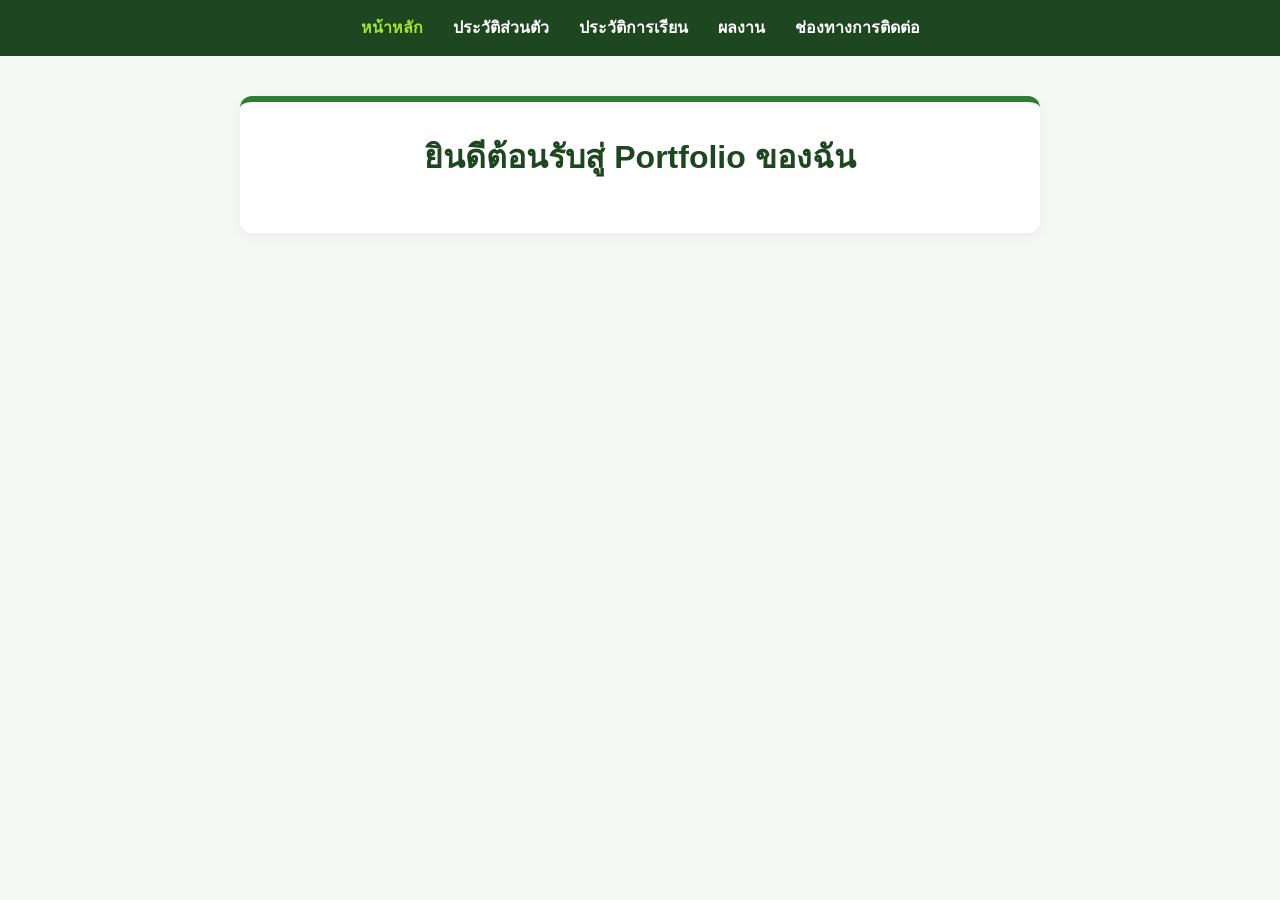
==== index.html @ 7f05d108 "Update index.html" ====
<!DOCTYPE html>
<html lang="th">
<head>
    <meta charset="UTF-8">
    <meta name="viewport" content="width=device-width, initial-scale=1.0">
    <title>หน้าหลัก | My Portfolio</title>
    <link rel="stylesheet" href="style.css">
</head>
<body>
    <nav>
        <ul>
            <li><a href="index.html" class="active">หน้าหลัก</a></li>
            <li><a href="about.html">ประวัติส่วนตัว</a></li>
            <li><a href="education.html">ประวัติการเรียน</a></li>
            <li><a href="portfolio.html">ผลงาน</a></li>
            <li><a href="contact.html">ช่องทางการติดต่อ</a></li>
        </ul>
    </nav>
    <div class="container" style="text-align: center;">
        <h1>ยินดีต้อนรับสู่ Portfolio ของฉัน</h1>
        <img src="images/images/WIN_20260710_13_59_50_Pro.jpg>
        <p>สวัสดีครับ/ค่ะ ยินดีต้อนรับเข้าสู่เว็บไซต์แฟ้มสะสมผลงานของนักเรียนชั้น ม.6</p>
        <p>เว็บนี้สร้างขึ้นเพื่อรวบรวมประวัติ ผลงาน และทักษะต่าง ๆ ของฉันเพื่อใช้ในรอบ Portfolio มหาวิทยาลัย</p>
    </div>
    <footer><p>© 2026 My Portfolio. All Rights Reserved.</p></footer>
</body>
</html>
---- style.css ----
/* style.css */
* {
    margin: 0;
    padding: 0;
    box-sizing: border-box;
    font-family: 'Sarabun', 'Segoe UI', sans-serif;
}
body {
    background-color: #f4f9f4; /* พื้นหลังเขียวอ่อนตาสบาย */
    color: #2d4a2d; /* ตัวอักษรสีเขียวเข้ม */
    line-height: 1.6;
}
/* แถบเมนูนำทาง (Navigation Bar) */
nav {
    background-color: #1e4620; /* สีเขียวเข้ม */
    padding: 15px 0;
    position: sticky;
    top: 0;
    z-index: 1000;
}
nav ul {
    display: flex;
    justify-content: center;
    list-style: none;
}
nav ul li {
    margin: 0 15px;
}
nav ul li a {
    color: #ffffff;
    text-decoration: none;
    font-weight: bold;
}
nav ul li a:hover, nav ul li a.active {
    color: #a3e635; /* สีเขียวสว่างเมื่อเลือก/ชี้ */
}
/* กล่องเนื้อหาหลัก */
.container {
    max-width: 800px;
    margin: 40px auto;
    padding: 30px;
    background: #ffffff;
    border-radius: 12px;
    box-shadow: 0 4px 15px rgba(0,0,0,0.05);
    border-top: 6px solid #2e7d32;
}
h1, h2 {
    color: #1e4620;
    margin-bottom: 20px;
}
p {
    margin-bottom: 12px;
}
/* ส่วนท้ายเว็บ */
footer {
    text-align: center;
    padding: 20px;
    color: #88a088;
    font-size: 14px;
}
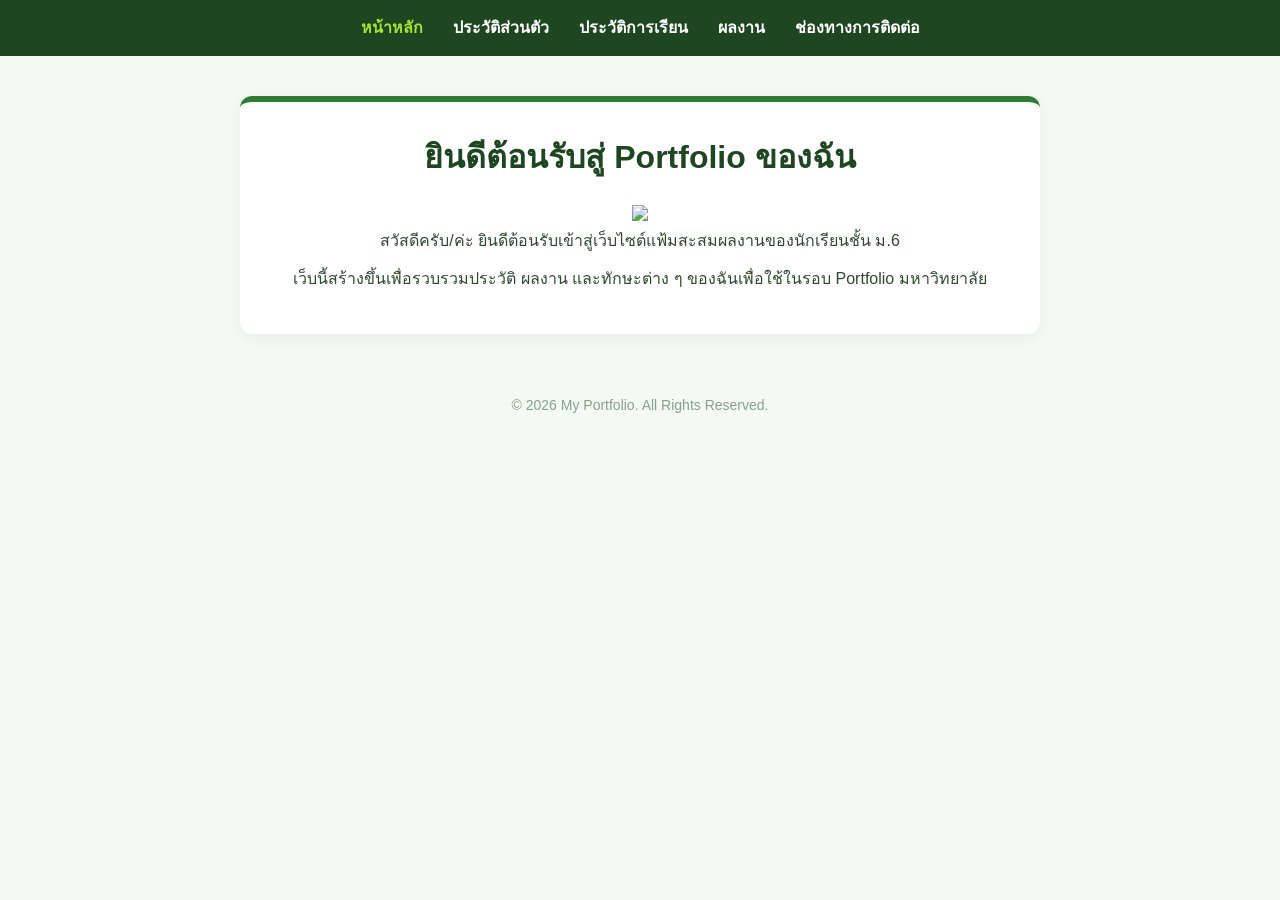
==== commit c0cf9bc9: "Update index.html" ====
--- a/index.html
+++ b/index.html
@@ -18,7 +18,7 @@
     </nav>
     <div class="container" style="text-align: center;">
         <h1>ยินดีต้อนรับสู่ Portfolio ของฉัน</h1>
-        <img src="images/images/WIN_20260710_13_59_50_Pro.jpg>
+        <img src="images/WIN_20260710_13_59_50_Pro.jpgheight="200">
         <p>สวัสดีครับ/ค่ะ ยินดีต้อนรับเข้าสู่เว็บไซต์แฟ้มสะสมผลงานของนักเรียนชั้น ม.6</p>
         <p>เว็บนี้สร้างขึ้นเพื่อรวบรวมประวัติ ผลงาน และทักษะต่าง ๆ ของฉันเพื่อใช้ในรอบ Portfolio มหาวิทยาลัย</p>
     </div>
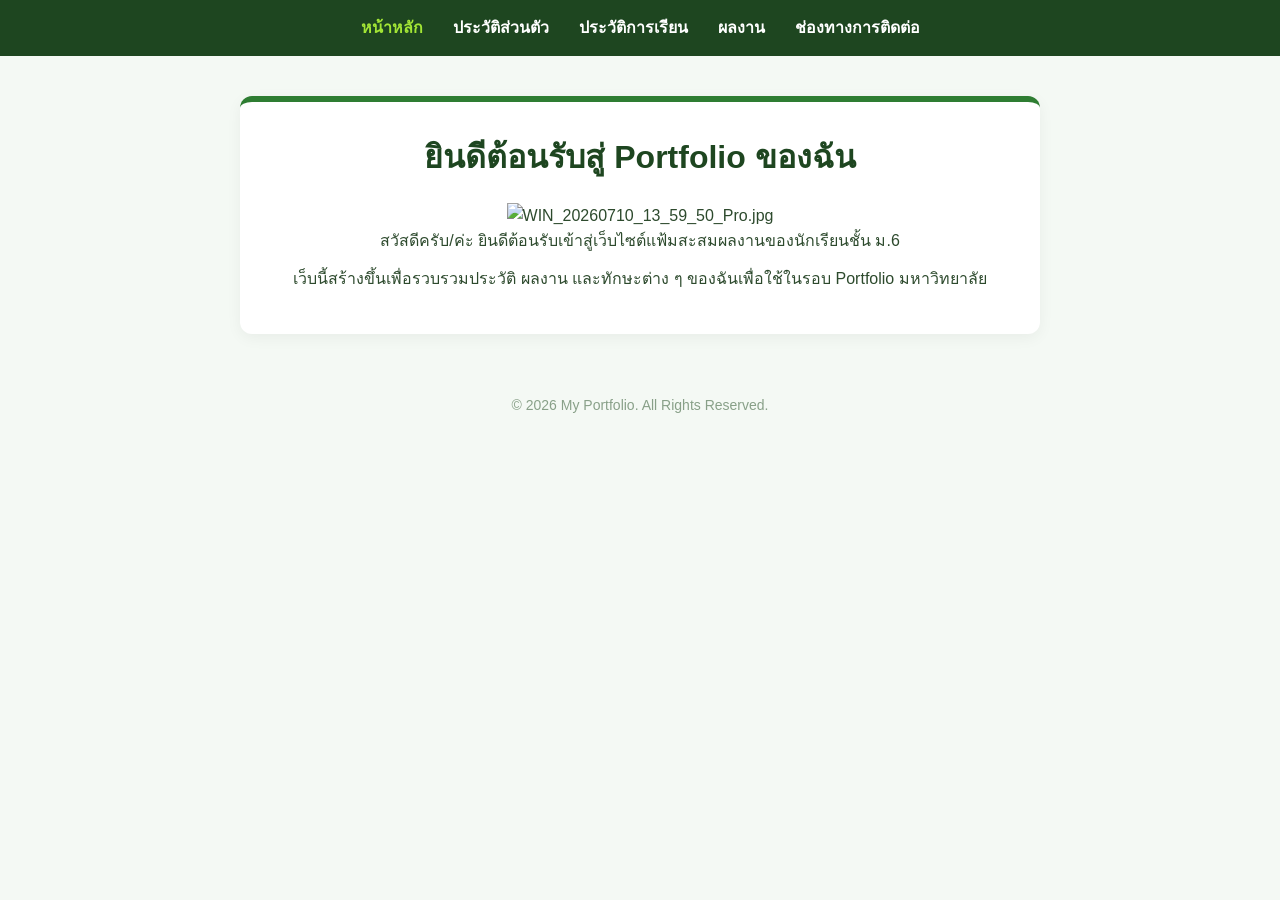
==== commit 18669831: "Update index.html" ====
--- a/index.html
+++ b/index.html
@@ -18,7 +18,8 @@
     </nav>
     <div class="container" style="text-align: center;">
         <h1>ยินดีต้อนรับสู่ Portfolio ของฉัน</h1>
-        <img src="images/WIN_20260710_13_59_50_Pro.jpgheight="200">
+        <img src="images/<img src="image.jpg" alt="WIN_20260710_13_59_50_Pro.jpg">
+    
         <p>สวัสดีครับ/ค่ะ ยินดีต้อนรับเข้าสู่เว็บไซต์แฟ้มสะสมผลงานของนักเรียนชั้น ม.6</p>
         <p>เว็บนี้สร้างขึ้นเพื่อรวบรวมประวัติ ผลงาน และทักษะต่าง ๆ ของฉันเพื่อใช้ในรอบ Portfolio มหาวิทยาลัย</p>
     </div>
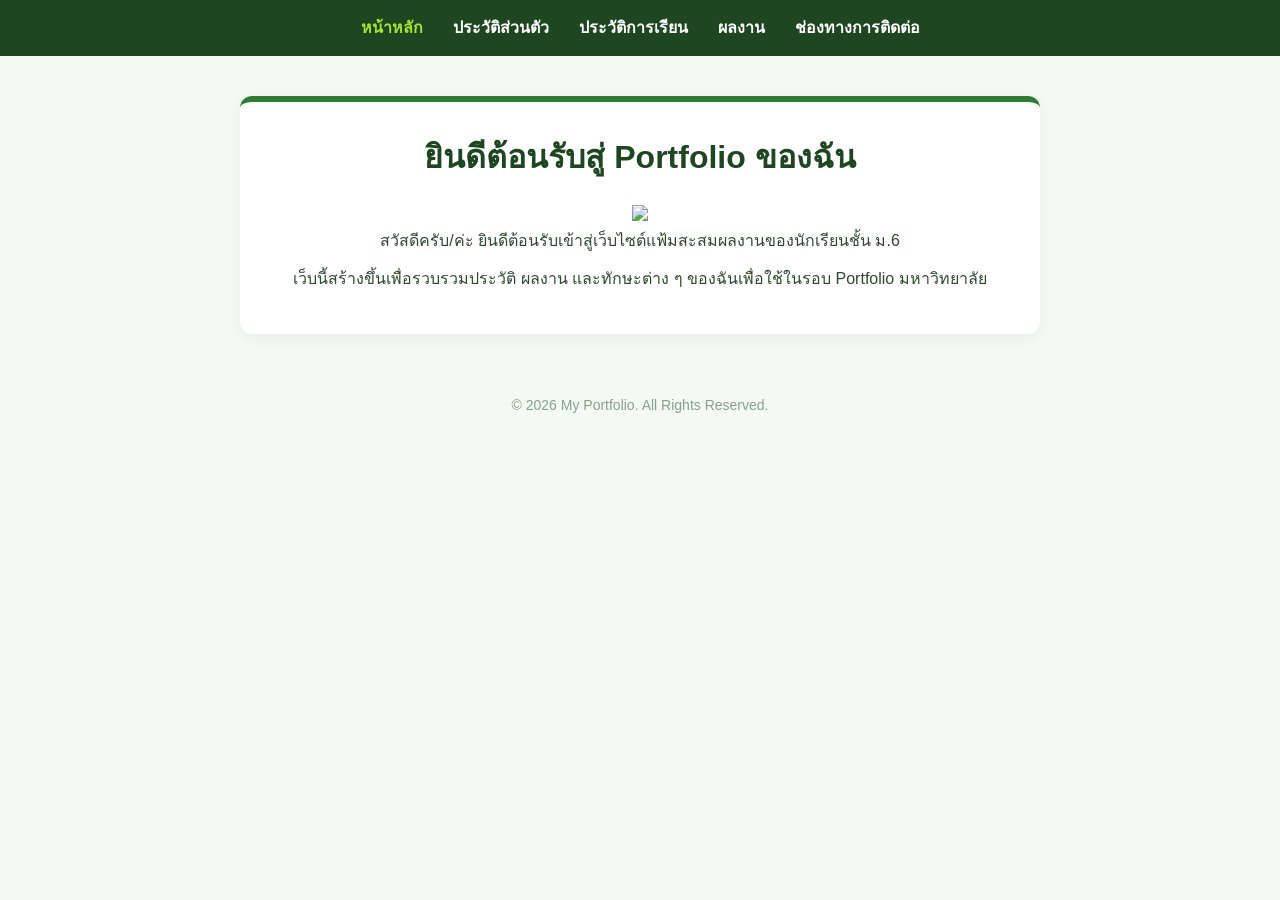
==== commit 93e75135: "Update index.html" ====
--- a/index.html
+++ b/index.html
@@ -18,7 +18,7 @@
     </nav>
     <div class="container" style="text-align: center;">
         <h1>ยินดีต้อนรับสู่ Portfolio ของฉัน</h1>
-        <img src="images/<img src="image.jpg" alt="WIN_20260710_13_59_50_Pro.jpg">
+        <img src="images/<img src="images/WIN_20260710_13_59_50_Pro.jpg" width="200">
     
         <p>สวัสดีครับ/ค่ะ ยินดีต้อนรับเข้าสู่เว็บไซต์แฟ้มสะสมผลงานของนักเรียนชั้น ม.6</p>
         <p>เว็บนี้สร้างขึ้นเพื่อรวบรวมประวัติ ผลงาน และทักษะต่าง ๆ ของฉันเพื่อใช้ในรอบ Portfolio มหาวิทยาลัย</p>
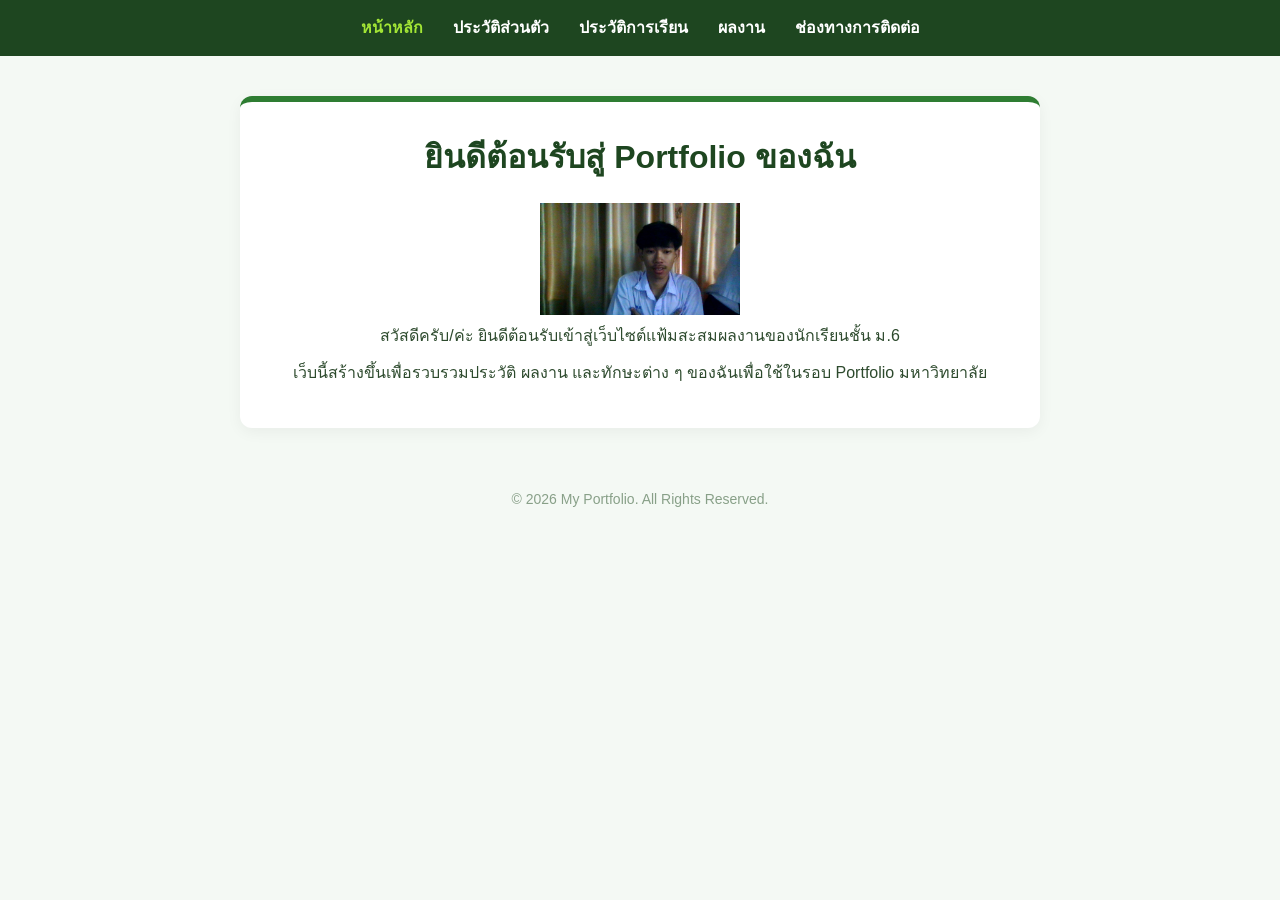
==== commit 49b98dc8: "Update index.html" ====
--- a/index.html
+++ b/index.html
@@ -18,7 +18,7 @@
     </nav>
     <div class="container" style="text-align: center;">
         <h1>ยินดีต้อนรับสู่ Portfolio ของฉัน</h1>
-        <img src="images/<img src="images/WIN_20260710_13_59_50_Pro.jpg" width="200">
+        <img src="images/profile.jpg" width="200">
     
         <p>สวัสดีครับ/ค่ะ ยินดีต้อนรับเข้าสู่เว็บไซต์แฟ้มสะสมผลงานของนักเรียนชั้น ม.6</p>
         <p>เว็บนี้สร้างขึ้นเพื่อรวบรวมประวัติ ผลงาน และทักษะต่าง ๆ ของฉันเพื่อใช้ในรอบ Portfolio มหาวิทยาลัย</p>
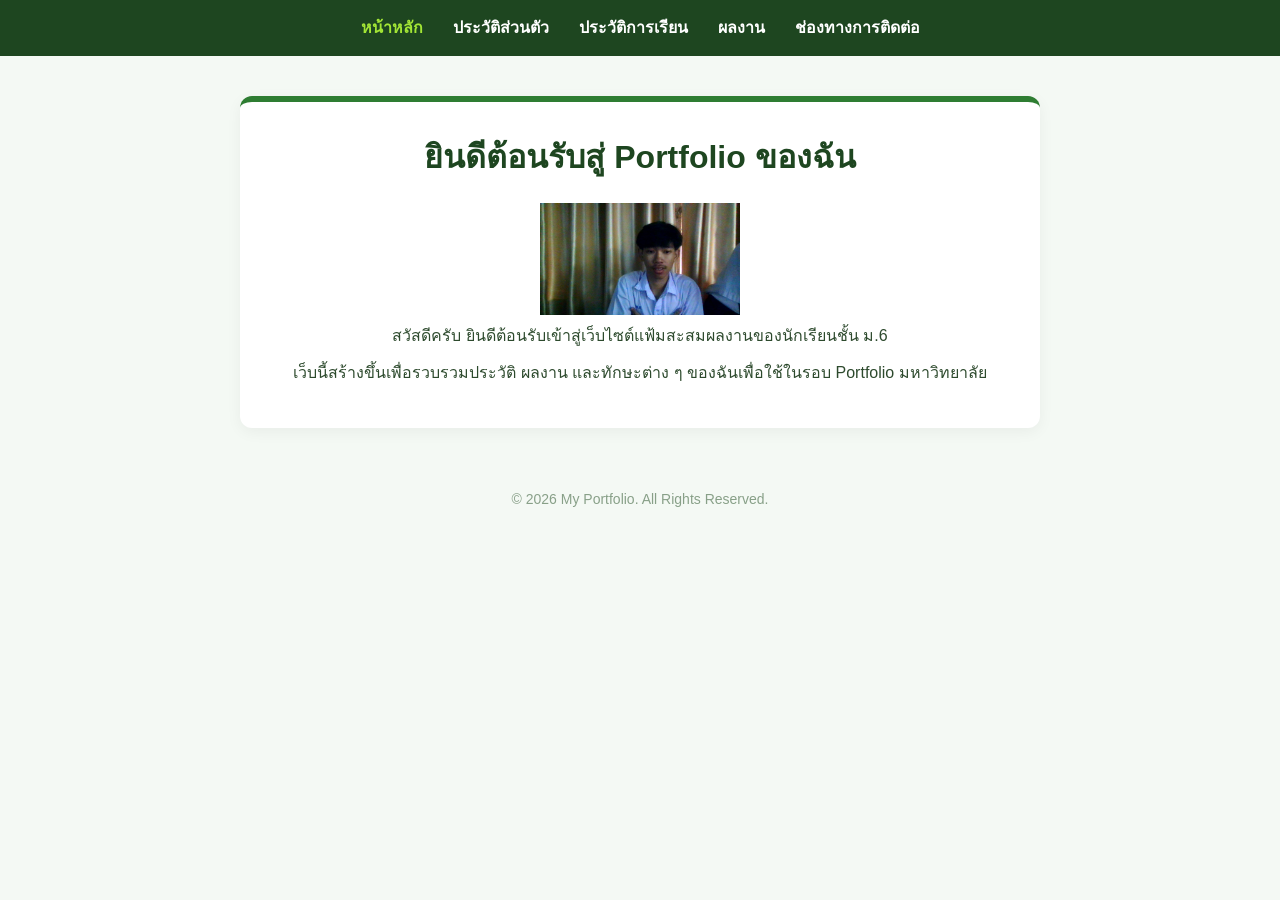
==== commit 0dd3fcdd: "Update index.html" ====
--- a/index.html
+++ b/index.html
@@ -20,7 +20,7 @@
         <h1>ยินดีต้อนรับสู่ Portfolio ของฉัน</h1>
         <img src="images/profile.jpg" width="200">
     
-        <p>สวัสดีครับ/ค่ะ ยินดีต้อนรับเข้าสู่เว็บไซต์แฟ้มสะสมผลงานของนักเรียนชั้น ม.6</p>
+        <p>สวัสดีครับ ยินดีต้อนรับเข้าสู่เว็บไซต์แฟ้มสะสมผลงานของนักเรียนชั้น ม.6</p>
         <p>เว็บนี้สร้างขึ้นเพื่อรวบรวมประวัติ ผลงาน และทักษะต่าง ๆ ของฉันเพื่อใช้ในรอบ Portfolio มหาวิทยาลัย</p>
     </div>
     <footer><p>© 2026 My Portfolio. All Rights Reserved.</p></footer>
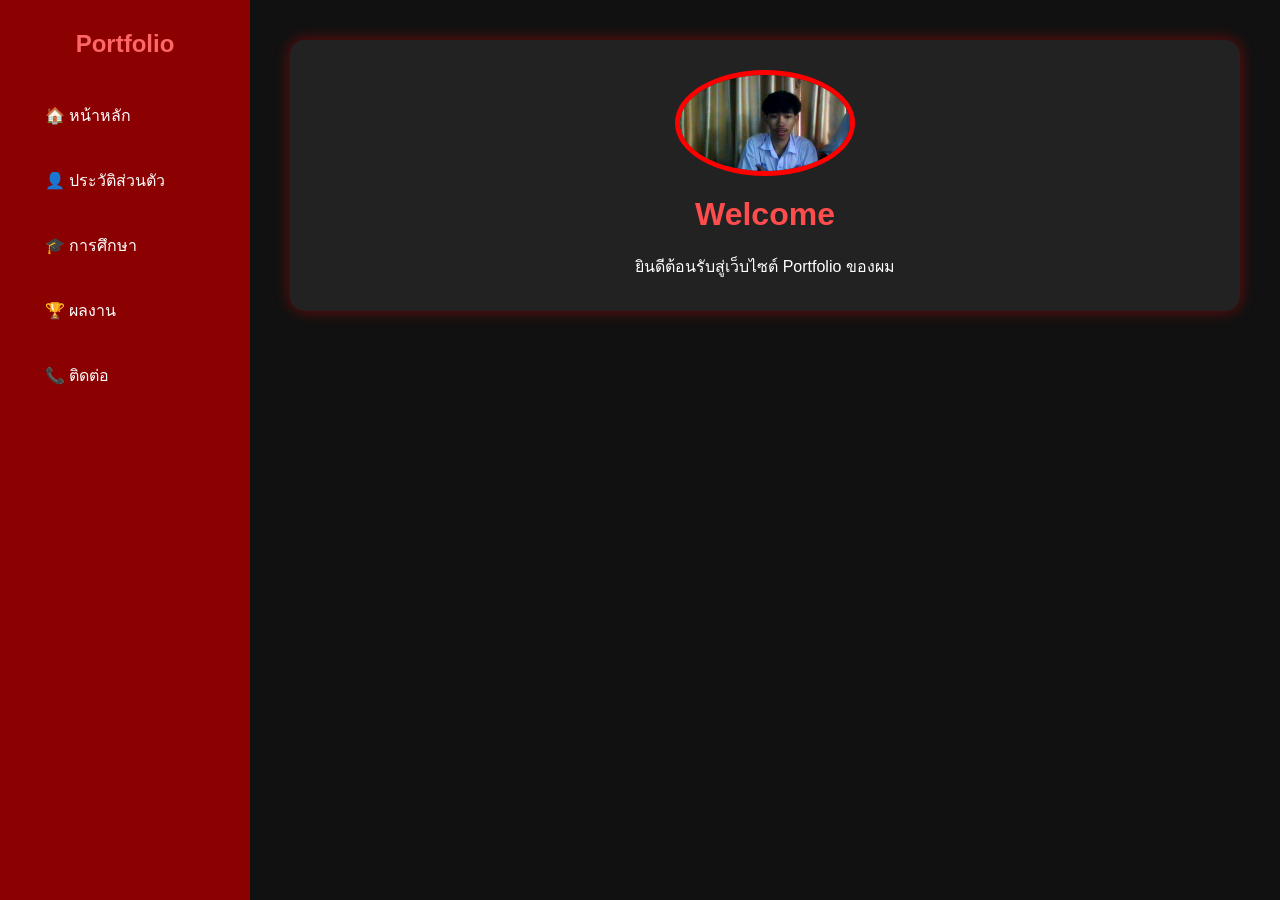
==== commit a455ccc6: "Update index.html" ====
--- a/index.html
+++ b/index.html
@@ -1,28 +1,38 @@
 <!DOCTYPE html>
 <html lang="th">
 <head>
-    <meta charset="UTF-8">
-    <meta name="viewport" content="width=device-width, initial-scale=1.0">
-    <title>หน้าหลัก | My Portfolio</title>
-    <link rel="stylesheet" href="style.css">
+<meta charset="UTF-8">
+<title>Portfolio</title>
+<link rel="stylesheet" href="css/style.css">
 </head>
 <body>
-    <nav>
-        <ul>
-            <li><a href="index.html" class="active">หน้าหลัก</a></li>
-            <li><a href="about.html">ประวัติส่วนตัว</a></li>
-            <li><a href="education.html">ประวัติการเรียน</a></li>
-            <li><a href="portfolio.html">ผลงาน</a></li>
-            <li><a href="contact.html">ช่องทางการติดต่อ</a></li>
-        </ul>
-    </nav>
-    <div class="container" style="text-align: center;">
-        <h1>ยินดีต้อนรับสู่ Portfolio ของฉัน</h1>
-        <img src="images/profile.jpg" width="200">
-    
-        <p>สวัสดีครับ ยินดีต้อนรับเข้าสู่เว็บไซต์แฟ้มสะสมผลงานของนักเรียนชั้น ม.6</p>
-        <p>เว็บนี้สร้างขึ้นเพื่อรวบรวมประวัติ ผลงาน และทักษะต่าง ๆ ของฉันเพื่อใช้ในรอบ Portfolio มหาวิทยาลัย</p>
-    </div>
-    <footer><p>© 2026 My Portfolio. All Rights Reserved.</p></footer>
+
+<div class="sidebar">
+<h2>Portfolio</h2>
+
+<a href="index.html">🏠 หน้าหลัก</a>
+<a href="profile.html">👤 ประวัติส่วนตัว</a>
+<a href="education.html">🎓 การศึกษา</a>
+<a href="activities.html">🏆 ผลงาน</a>
+<a href="contact.html">📞 ติดต่อ</a>
+
+</div>
+
+<div class="content">
+
+<div class="card">
+
+<img src="images/profile.jpg">
+
+<h1>Welcome</h1>
+
+<p style="text-align:center;">
+ยินดีต้อนรับสู่เว็บไซต์ Portfolio ของผม
+</p>
+
+</div>
+
+</div>
+
 </body>
 </html>
--- a/css/style.css
+++ b/css/style.css
@@ -0,0 +1,113 @@
+*{
+    margin:0;
+    padding:0;
+    box-sizing:border-box;
+    font-family:Arial,sans-serif;
+}
+
+body{
+    display:flex;
+    background:#111;
+    color:white;
+}
+
+/* เมนูด้านซ้าย */
+
+.sidebar{
+    width:250px;
+    height:100vh;
+    background:#8B0000;
+    position:fixed;
+    left:0;
+    top:0;
+    padding:30px;
+}
+
+.sidebar h2{
+    text-align:center;
+    margin-bottom:30px;
+}
+
+.sidebar a{
+    display:block;
+    color:white;
+    text-decoration:none;
+    padding:15px;
+    margin:10px 0;
+    border-radius:10px;
+    transition:.3s;
+}
+
+.sidebar a:hover{
+    background:#ff3333;
+}
+
+.content{
+    margin-left:250px;
+    width:100%;
+    padding:40px;
+}
+
+.card{
+    background:#222;
+    padding:30px;
+    border-radius:15px;
+    box-shadow:0 0 15px rgba(255,0,0,.4);
+}
+
+img{
+    width:180px;
+    border-radius:50%;
+    display:block;
+    margin:auto;
+    border:5px solid red;
+}
+
+h1{
+    color:#ff4d4d;
+    text-align:center;
+    margin:20px 0;
+}
+
+h2{
+    color:#ff6666;
+    margin-bottom:20px;
+}
+
+p,li{
+    line-height:1.8;
+}
+
+table{
+    width:100%;
+    border-collapse:collapse;
+}
+
+table th{
+    background:#8B0000;
+    color:white;
+}
+
+table th,
+table td{
+    border:1px solid #555;
+    padding:15px;
+}
+
+.gallery{
+    display:grid;
+    grid-template-columns:repeat(auto-fit,minmax(250px,1fr));
+    gap:20px;
+}
+
+.work{
+    background:#333;
+    padding:20px;
+    border-radius:15px;
+    text-align:center;
+}
+
+.contact p{
+    font-size:18px;
+    margin:15px 0;
+}
